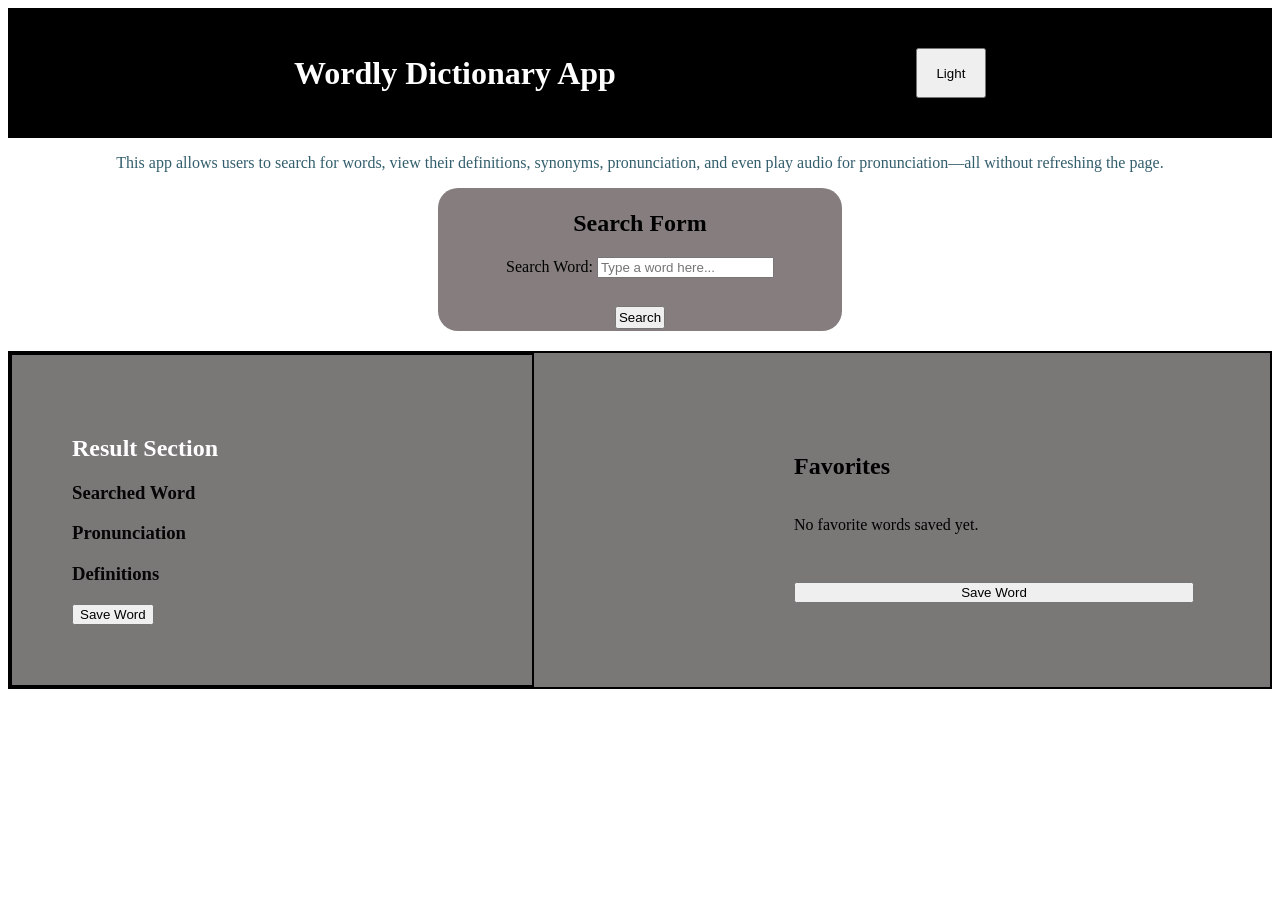
==== Backup/Index.html @ f713ddc9 "Add Wordly Dictionary SPA project files" ====
<!DOCTYPE html>
<html lang="en">
<head>
    <meta charset="UTF-8">
    <meta name="viewport" content="width=device-width, initial-scale=1.0">
    <title>Wordly Dictionary App</title>
    <link rel="stylesheet" href="Index.css">
</head>

<body>

    <header>
        <h1>Wordly Dictionary App</h1>
        <button id="theme">Light</button>
    </header>

    <div class="about">
        <p>
            This app allows users to search for words,
            view their definitions, synonyms, pronunciation,
            and even play audio for pronunciation—all without refreshing the page.
        </p>
    </div>

    <!-- Search Form -->
    <div id="formDiv">
        <form id="searchform">
            <h2>Search Form</h2>

            <label for="inputs">Search Word:</label>

            <input
                type="text"
                id="inputs"
                placeholder="Type a word here..."
                autocomplete="off"
                required
            >

            <br><br>

            <button type="submit" id="searchButton">
                Search
            </button>

            <div id="loadMessages" class="hidden" role="alert"></div>

        </form>
    </div>

    <main>

        <!-- Results -->
        <div id="ResultsectionDiv">

            <section id="Resultsection">

                <h2>Result Section</h2>

                <h3>Searched Word</h3>
                <div id="Searched-word"></div>

                <!-- Pronunciation -->
                <h3>Pronunciation</h3>
                <div id="pronunciation-text"></div>
                <!-- JS inserts the Play button here -->
                <div id="audio-control"></div>

                <!-- Definitions -->
                <h3>Definitions</h3>
                <ul id="definitions"></ul>

                <!-- Meanings -->
                <div id="meanings"></div>

                <!-- Synonyms -->
                <div id="synonyms"></div>

                <!-- Examples -->
                <div id="examples"></div>

                <!-- Source -->
                <div id="source-link"></div>

                <!-- Favorite -->
                <button id="favoriteButton">
                    Save Word
                </button>

            </section>

        </div>

        <!-- Favorites -->

        <div id="favouritesectionDiv">

            <section id="favouritesection" class="hidden">

                <h2>Favorites</h2>

                <p id="favourites-empty">
                    No favorite words saved yet.
                </p>


                <ul id="favorites-list">

                </ul>
            <button id="favoriteButton">Save Word</button>
            </section>

        </div>

    </main>

    <!-- Accessibility -->
    <div id="Accessibility"></div>

    <script src="Index .js"></script>

</body>
</html>
---- Backup/Index.css ----
body.light-mode {
  background-color: #ffffff;
  color: #000000;
}

/* Dark mode */
body.dark-mode {
  background-color: #121212;
  color: #ffffff;
}

body {
    justify-content: center;
    color:var(--ink);
    background-color: url();
}

header {
    background-color: black;
    gap: 300px;
    justify-content: center;
    align-items: center;
    padding: 50px;
    display: flex;
    width: auto;
    height: 30px;
}

header h1 {
    color: white;
    font-family:'Times New Roman', Times, serif;
}

header button {
height: 50px;
width: 70px;
}

header button:hover {
background-color: bisque;
font-size: 20px;

}
.about {
    text-align: center;
    color: rgb(51, 94, 108);
    font-family: 'Times New Roman', Times, serif;
    font-weight: 200;
    font-size: medium;
}

#formDiv {
    display: flex;
    flex-direction: column;
    align-items: center;
}
 
#searchform {
    border-radius: 20px;
    padding: 2px;
    text-align: center;
    width: 400px;
    background-color: rgb(134, 126, 126);
}

#searchform button{
    padding: 2px;
    margin-top: 10px;
}

#ResultsectionDiv {
    border: 2px solid black;
    display: flex;
    flex-direction: column;
    align-items: center;
}

#ResultsectionDiv h2 {
color: white;
}   

#Resultsection{
    color: rgb(6, 6, 6);
    font-weight: bolder;
    border-radius: 20px;
    padding: 60px;
    width: 400px;
    height: auto;
}

#favouritesectionDiv{
        gap: 20px;

     display: flex;
    flex-direction: column;
    align-items: center;
}
#favouritesection{
    border-radius: 20px;
    margin-top: 20px;
    padding: 60px;
    width: 400px;
    height: auto;
    display: grid;
}
main{
    background-color: #7a7777;
    height: auto;
    width: auto;
    border: 2px solid black;
    display: flex;
    gap: 200px;
    margin-top: 20px;
}
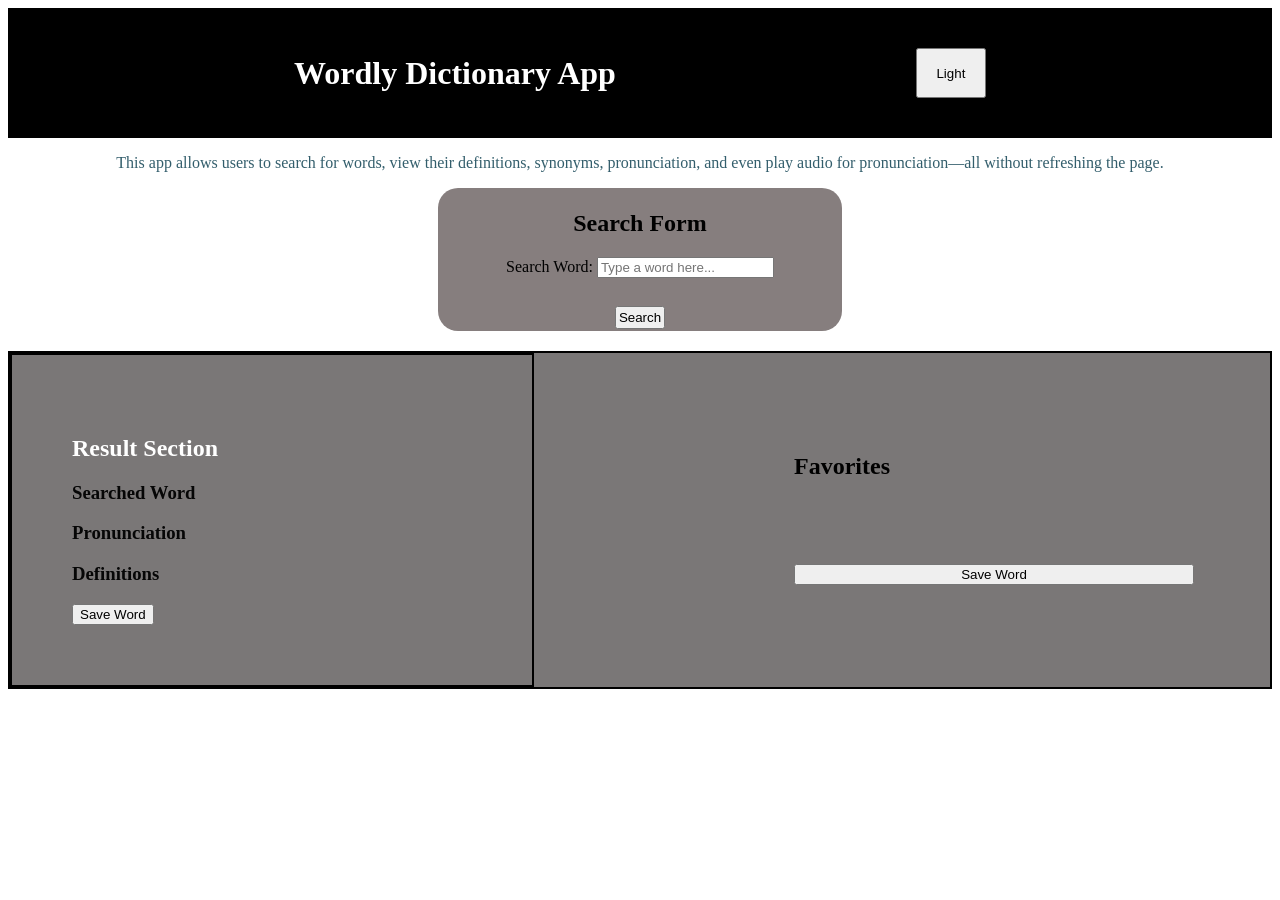
==== commit 622392d1: "Add Wordly Dictionary SPA project files" ====
--- a/Backup/Index.html
+++ b/Backup/Index.html
@@ -100,7 +100,6 @@
                 <h2>Favorites</h2>
 
                 <p id="favourites-empty">
-                    No favorite words saved yet.
                 </p>
 
 
